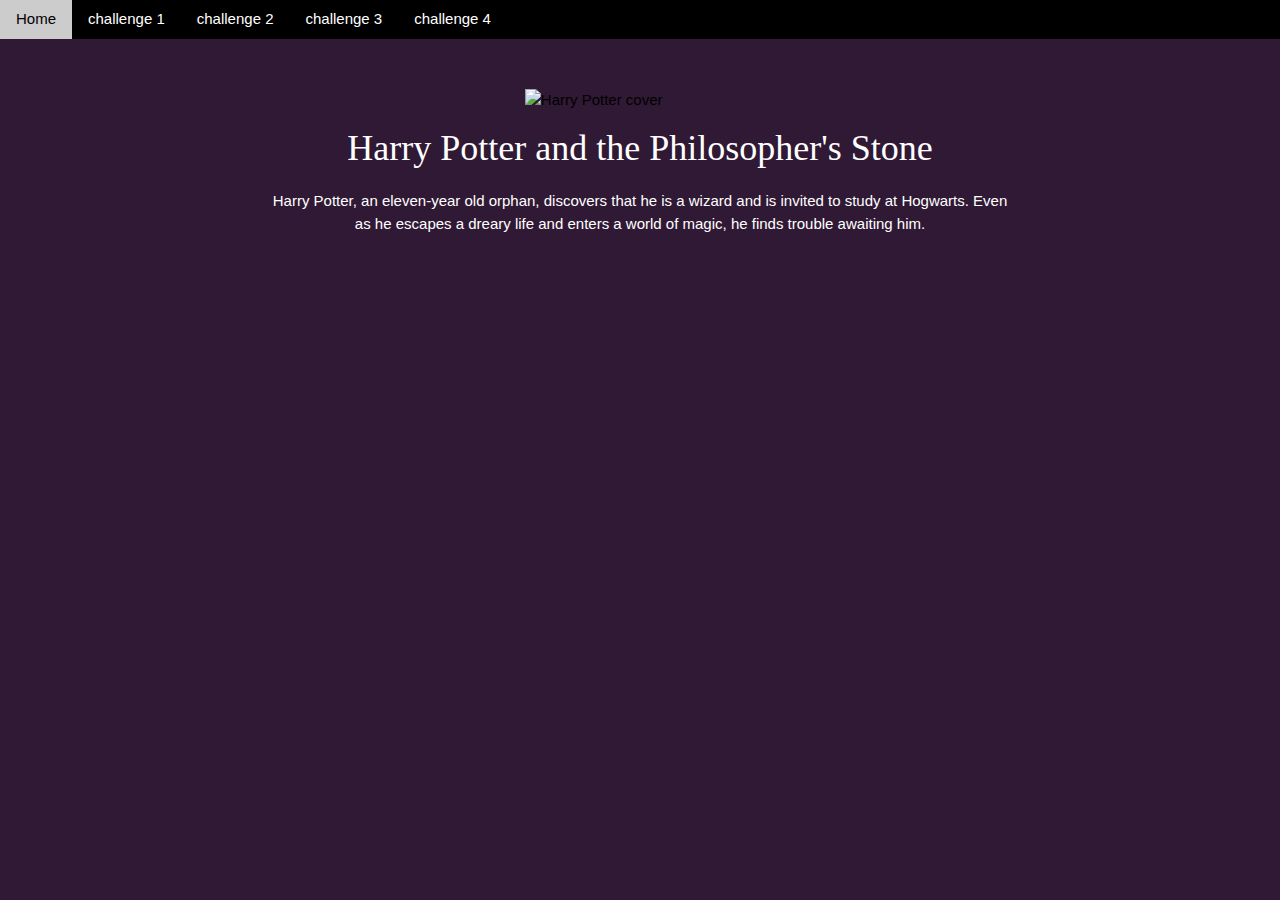
==== challenge1/index.html @ c11abc0c "My first take on challenge 1." ====
<!DOCTYPE html>
<html lang="en">
  <head>
    <meta charset="UTF-8" />
    <meta http-equiv="X-UA-Compatible" content="IE=edge" />
    <meta name="viewport" content="width=device-width, initial-scale=1.0" />
    <link rel="stylesheet" href="https://www.w3schools.com/w3css/4/w3.css" />
    <link rel="stylesheet" href="./style.css" type="text/css" />
    <title>CSS challenge</title>
  </head>

  <body>
    <!-- NAV BAR - DON'T TOUCH ME -->
    <div class="w3-bar w3-black">
      <a href="/index.html" class="w3-bar-item w3-button">Home</a>
      <a href="/challenge1/index.html" class="w3-bar-item w3-button"
        >challenge 1</a
      >
      <a href="/challenge2/index.html" class="w3-bar-item w3-button"
        >challenge 2</a
      >
      <a href="/challenge3/index.html" class="w3-bar-item w3-button"
        >challenge 3</a
      >
      <a href="/challenge4/index.html" class="w3-bar-item w3-button"
        >challenge 4</a
      >
    </div>

    <img src="../assets/harrypotter.jpg" alt="Harry Potter cover" />
    <h1>Harry Potter and the Philosopher's Stone</h1>
    <p>
      Harry Potter, an eleven-year old orphan, discovers that he is a wizard and
      is invited to study at Hogwarts. Even<br />
      as he escapes a dreary life and enters a world of magic, he finds trouble
      awaiting him.
    </p>
  </body>
</html>
---- challenge1/style.css ----
img {
  display: block;
  padding-top: 50px;
  margin-left: auto;
  margin-right: auto;
  width: 18%;
}

body {
  background-color: #301934;
}

h1 {
  color: white;
  text-align: center;
  font-family: cursive;
}

p {
  color: white;
  text-align: center;
}
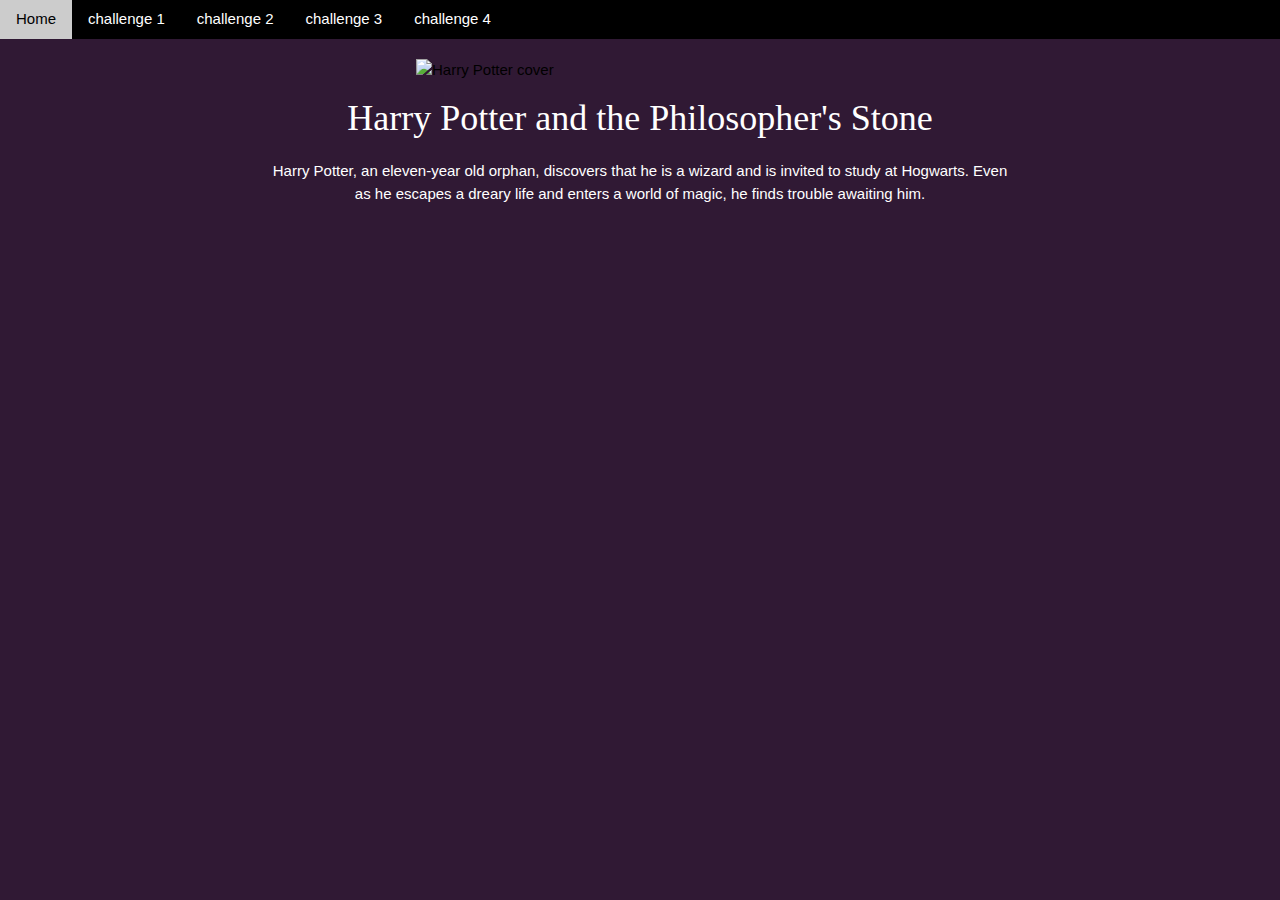
==== commit baa463af: "Finished the second challenge" ====
--- a/challenge1/index.html
+++ b/challenge1/index.html
@@ -26,14 +26,16 @@
         >challenge 4</a
       >
     </div>
+    <div class="image-text">
+      <img src="../assets/harrypotter.jpg" alt="Harry Potter cover" />
 
-    <img src="../assets/harrypotter.jpg" alt="Harry Potter cover" />
-    <h1>Harry Potter and the Philosopher's Stone</h1>
-    <p>
-      Harry Potter, an eleven-year old orphan, discovers that he is a wizard and
-      is invited to study at Hogwarts. Even<br />
-      as he escapes a dreary life and enters a world of magic, he finds trouble
-      awaiting him.
-    </p>
+      <h1>Harry Potter and the Philosopher's Stone</h1>
+      <p>
+        Harry Potter, an eleven-year old orphan, discovers that he is a wizard
+        and is invited to study at Hogwarts. Even<br />
+        as he escapes a dreary life and enters a world of magic, he finds
+        trouble awaiting him.
+      </p>
+    </div>
   </body>
 </html>
--- a/challenge1/style.css
+++ b/challenge1/style.css
@@ -1,9 +1,8 @@
 img {
   display: block;
-  padding-top: 50px;
-  margin-left: auto;
-  margin-right: auto;
-  width: 18%;
+  padding-top: 20px;
+  margin: auto;
+  width: 35%;
 }
 
 body {
@@ -20,3 +19,7 @@
   color: white;
   text-align: center;
 }
+
+.image-text {
+  margin-bottom: 400px;
+}
